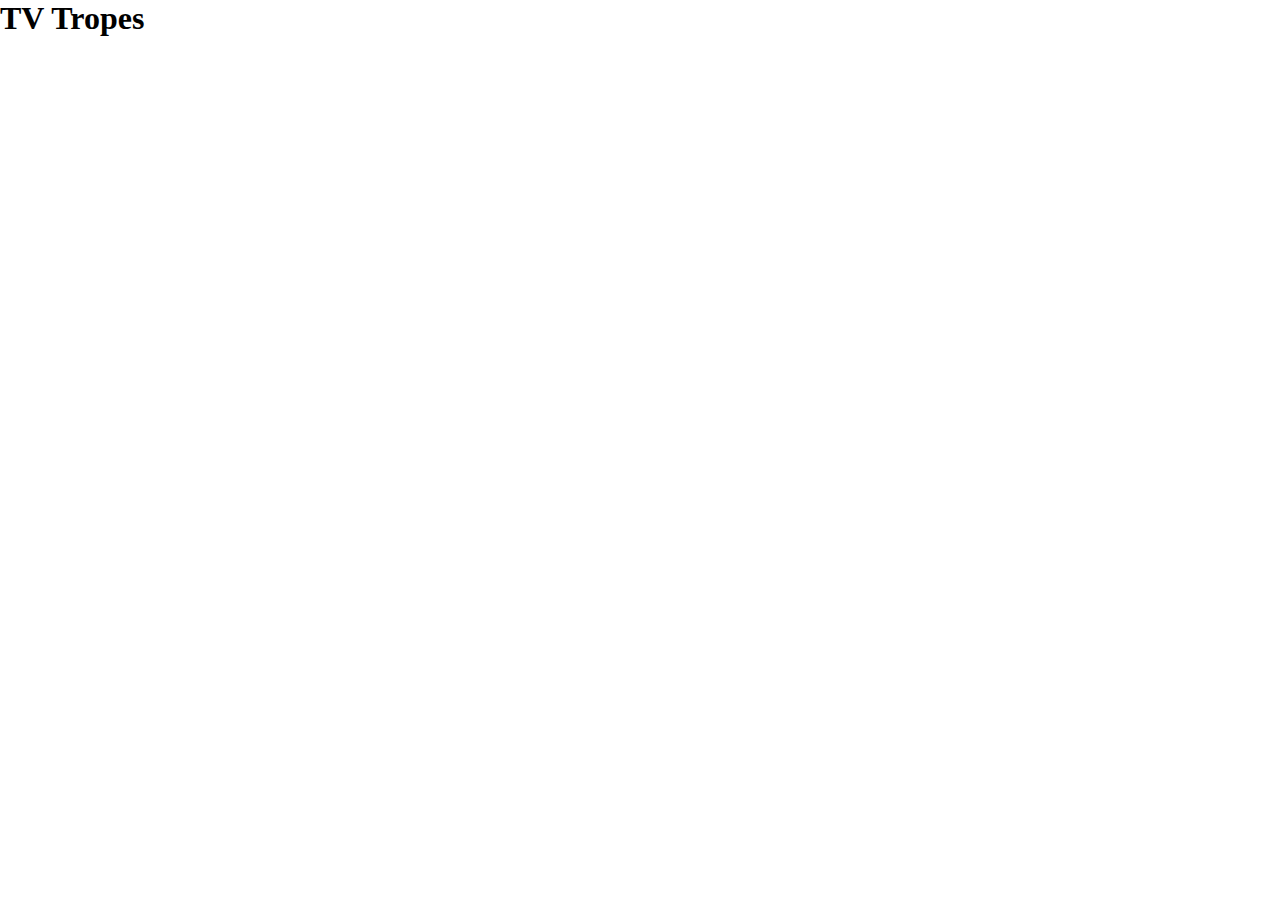
==== index.html @ d59d1f4a "added index and css file" ====
<!DOCTYPE html>
<html lang="en">
<head>
    <meta charset="UTF-8">
    <meta name="viewport" content="width=device-width, initial-scale=1.0">
    <link rel="stylesheet" href="stylesheet/style.css">
    <title>TV Tropes Blog</title>
</head>
<!-- This website is for Beca 321-->
<body>
    <h1>TV Tropes</h1>
    
</body>
</html>
---- stylesheet/style.css ----
*{
    padding:0;
    margin:0;
    box-sizing: border-box;
}
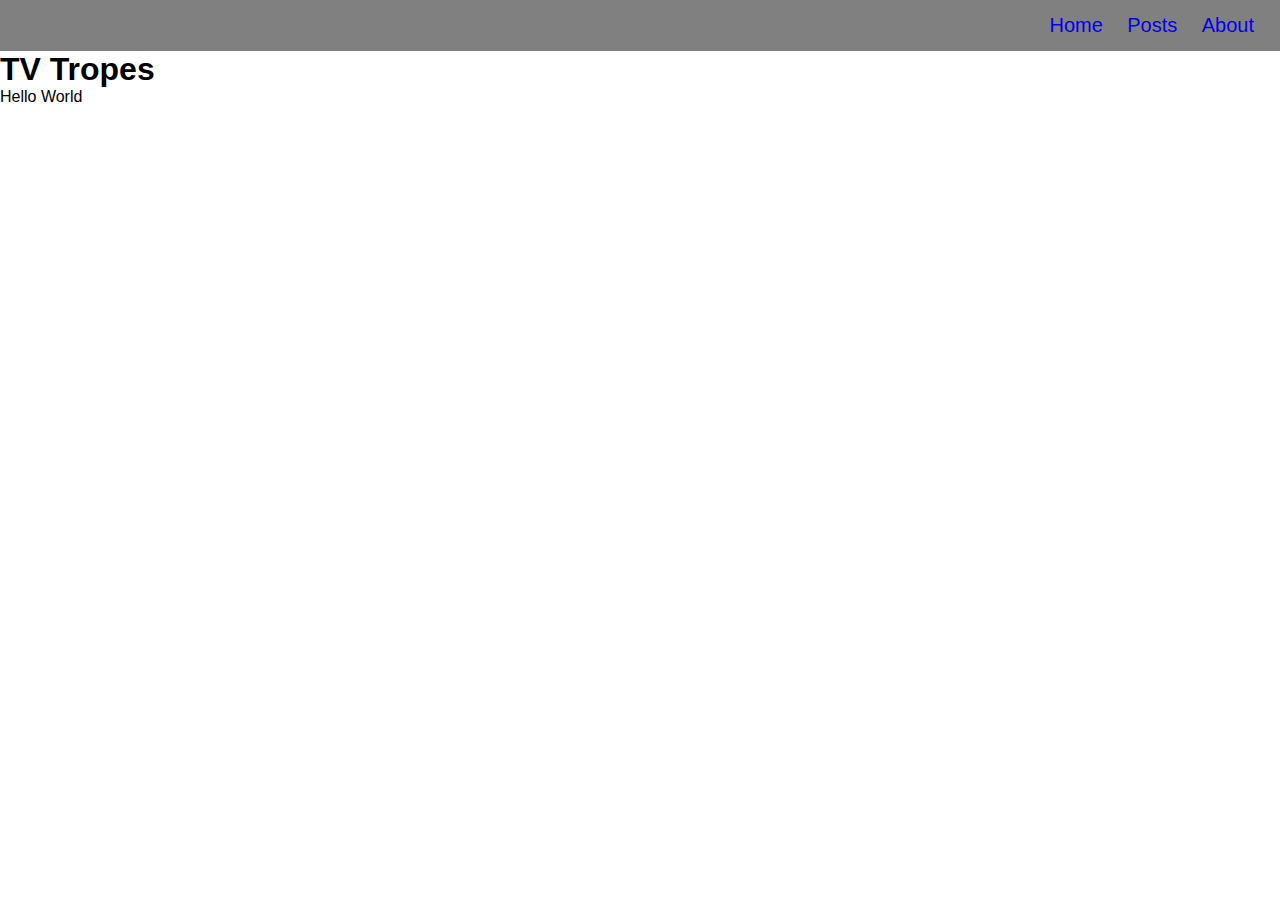
==== commit be5d0449: "navbar looks better now" ====
--- a/index.html
+++ b/index.html
@@ -8,7 +8,18 @@
 </head>
 <!-- This website is for Beca 321-->
 <body>
+    <div class="topnav">
+        <ul>
+            <li class ="navbar"><a href="index.html">Home</a></li>
+            <li class ="navbar"><a href="posts.html">Posts</a></li>
+            <li class ="navbar"><a href="about.html">About</a></li>
+        </ul>
+    </div>
     <h1>TV Tropes</h1>
-    
+    <section>
+        <article>   
+            Hello World
+        </article>
+    </section>
 </body>
 </html>--- a/stylesheet/style.css
+++ b/stylesheet/style.css
@@ -2,4 +2,25 @@
     padding:0;
     margin:0;
     box-sizing: border-box;
+    font-family:Arial, Helvetica, sans-serif;
+}
+.topnav{
+    padding: 14px 16px;
+    background-color:gray;
+}
+.navbar{
+    display:inline-block;
+    padding:0px 10px;
+}
+ul{
+    text-align: right;
+}
+ul li{
+    border: .5px orange;
+    box-shadow: black;
+    list-style-type: none;
+}
+ul li a{
+    font-size:20px;
+    text-decoration:none;
 }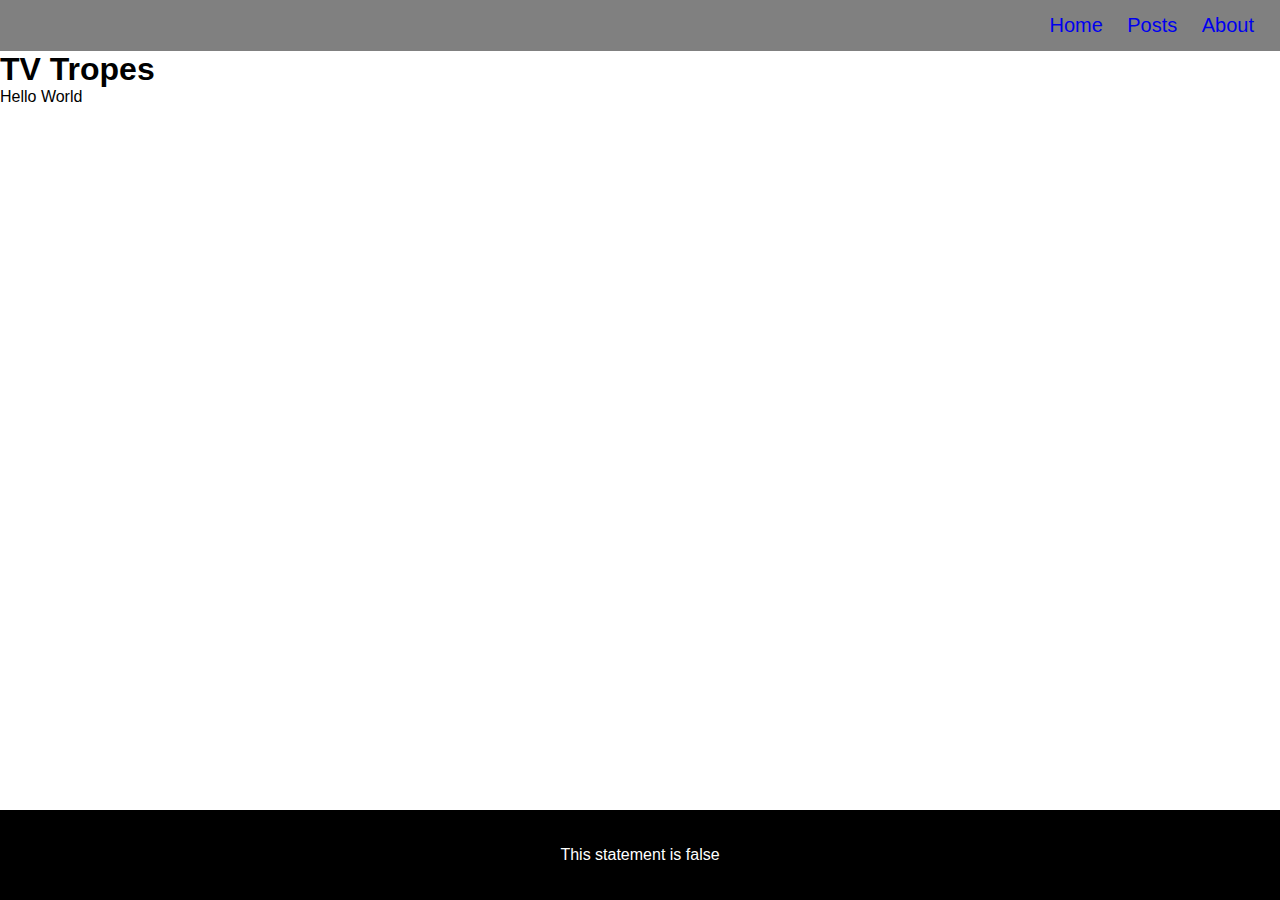
==== commit 6aa53f52: "added footer" ====
--- a/index.html
+++ b/index.html
@@ -21,5 +21,8 @@
             Hello World
         </article>
     </section>
+    <footer id="footer">
+        <p>This statement is false</p>
+    </footer>
 </body>
 </html>--- a/stylesheet/style.css
+++ b/stylesheet/style.css
@@ -23,4 +23,17 @@
 ul li a{
     font-size:20px;
     text-decoration:none;
+}
+#footer{
+    background-color: black;
+    position: absolute;
+    width: 100%;
+    bottom:0;
+    height: 10vh;
+    color:white;
+}
+#footer p{
+    text-align:center;
+    vertical-align: middle;
+    line-height: 10vh;
 }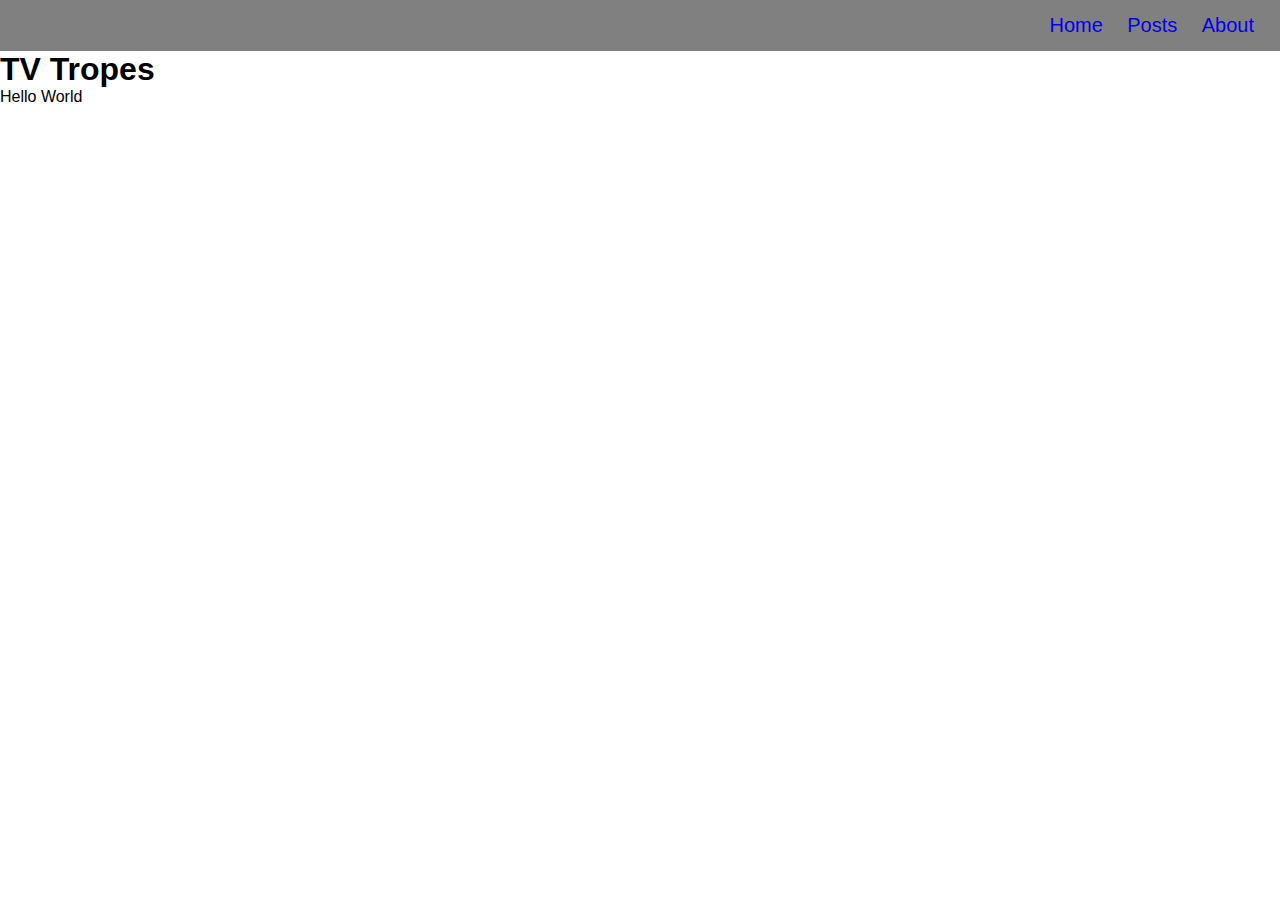
==== commit 04707c4f: "got rid of footer" ====
--- a/index.html
+++ b/index.html
@@ -21,8 +21,6 @@
             Hello World
         </article>
     </section>
-    <footer id="footer">
-        <p>This statement is false</p>
-    </footer>
+
 </body>
 </html>--- a/stylesheet/style.css
+++ b/stylesheet/style.css
@@ -24,16 +24,3 @@
     font-size:20px;
     text-decoration:none;
 }
-#footer{
-    background-color: black;
-    position: absolute;
-    width: 100%;
-    bottom:0;
-    height: 10vh;
-    color:white;
-}
-#footer p{
-    text-align:center;
-    vertical-align: middle;
-    line-height: 10vh;
-}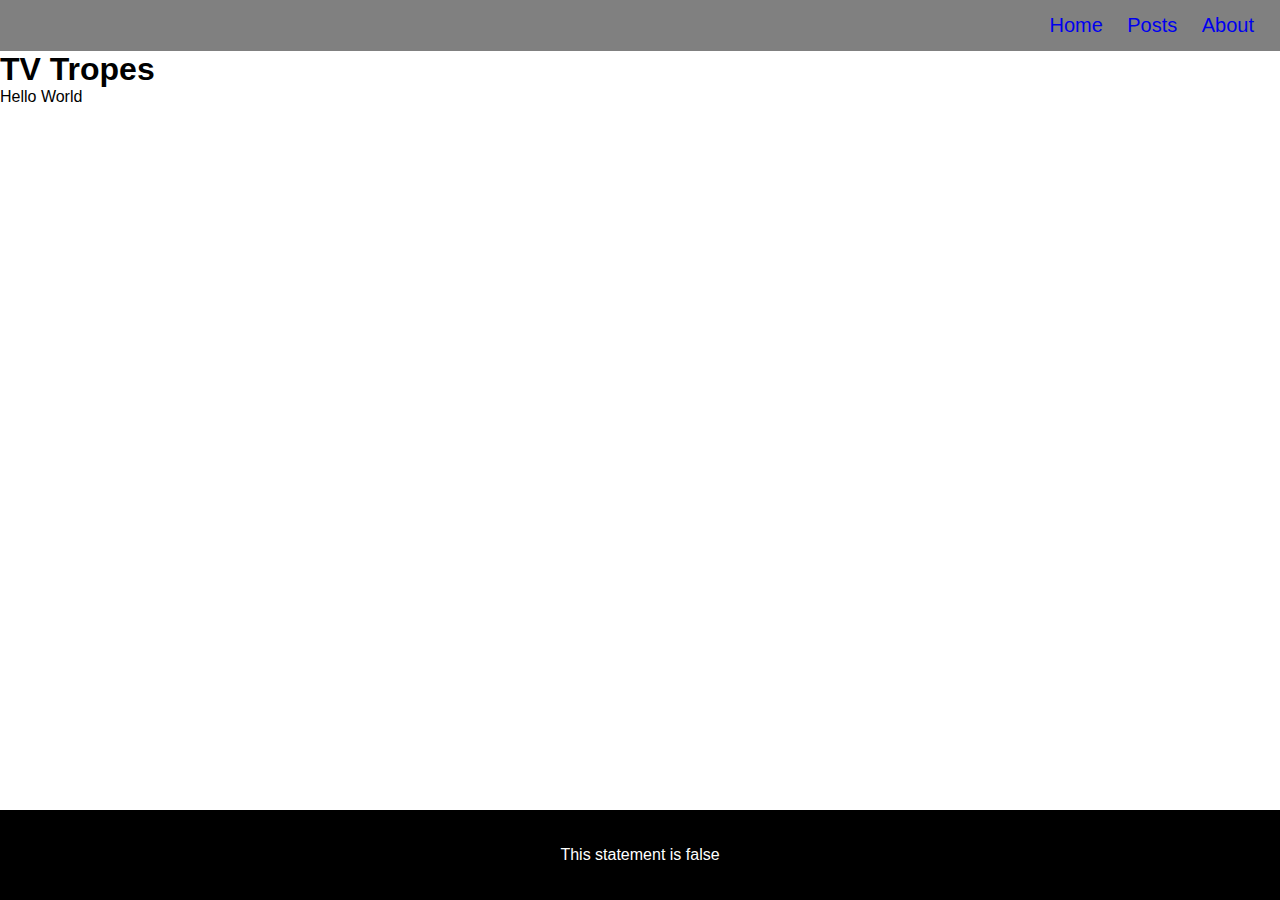
==== commit fbaf7d7e: "Footer" ====
--- a/index.html
+++ b/index.html
@@ -21,6 +21,8 @@
             Hello World
         </article>
     </section>
-
+    <footer id="footer">
+        <p id="llc">This statement is false</p>
+    </footer>
 </body>
 </html>--- a/stylesheet/style.css
+++ b/stylesheet/style.css
@@ -24,3 +24,17 @@
     font-size:20px;
     text-decoration:none;
 }
+/* bottom part of website*/
+#footer{
+    background-color: black;
+    position: absolute;
+    width: 100%;
+    bottom:0;
+    height: 10vh;
+    color:white;
+}
+#llc{
+    text-align:center;
+    vertical-align: middle;
+    line-height: 10vh;
+}